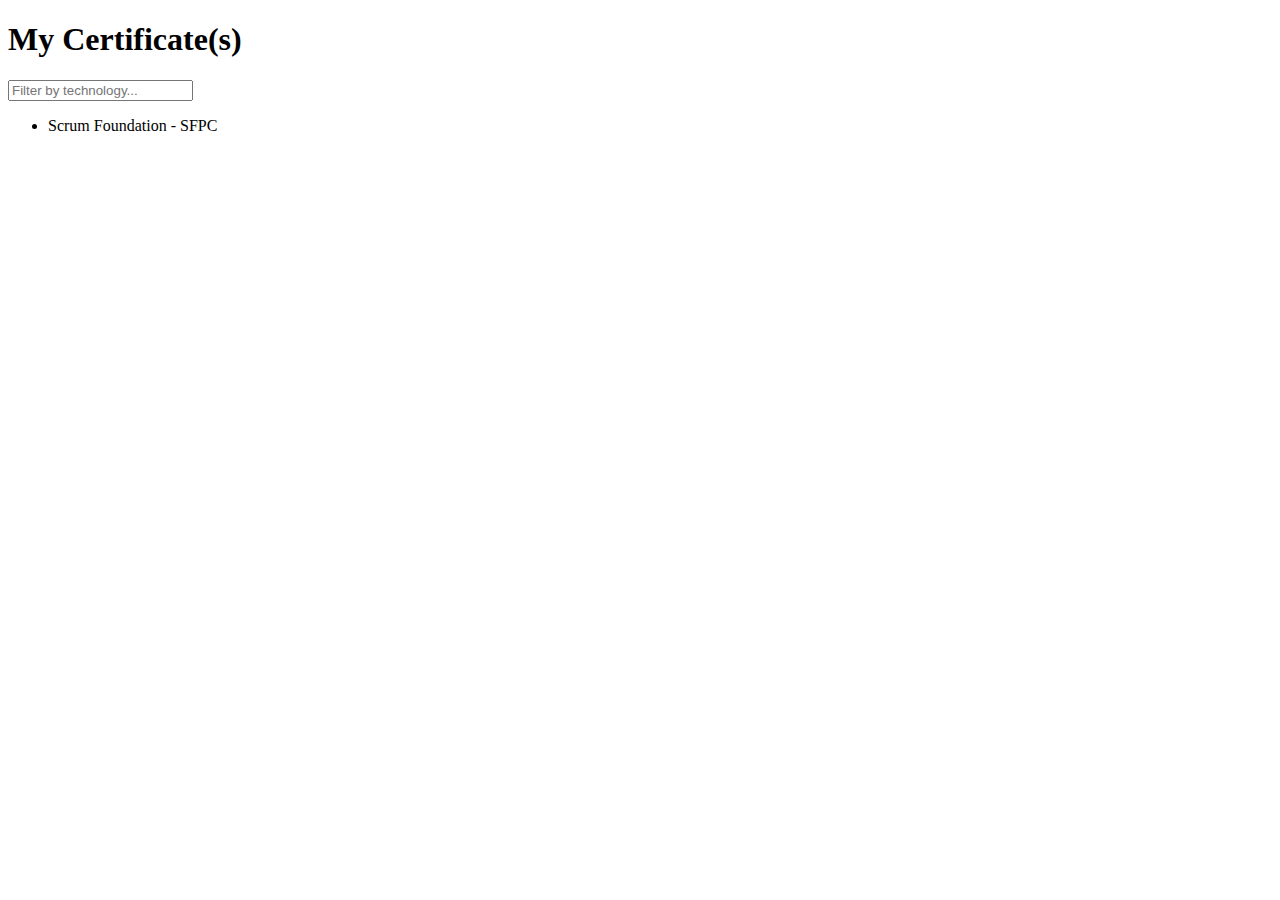
==== certificates.html @ 329b4c6e "Certificates Added" ====
<!DOCTYPE html>
<html lang="en">
<head>
    <meta charset="UTF-8">
    <meta http-equiv="X-UA-Compatible" content="IE=edge">
    <meta name="viewport" content="width=device-width, initial-scale=1.0">
    <title>Certificates</title>
</head>
<body>
    <section>
        <h1>My Certificate(s)</h1>
  <input type="text" id="filter" placeholder="Filter by technology...">
  <ul id="Certificate-List(s)">
    <li>Scrum Foundation - SFPC</li>
  </ul>
    </section>
</body>
</html>
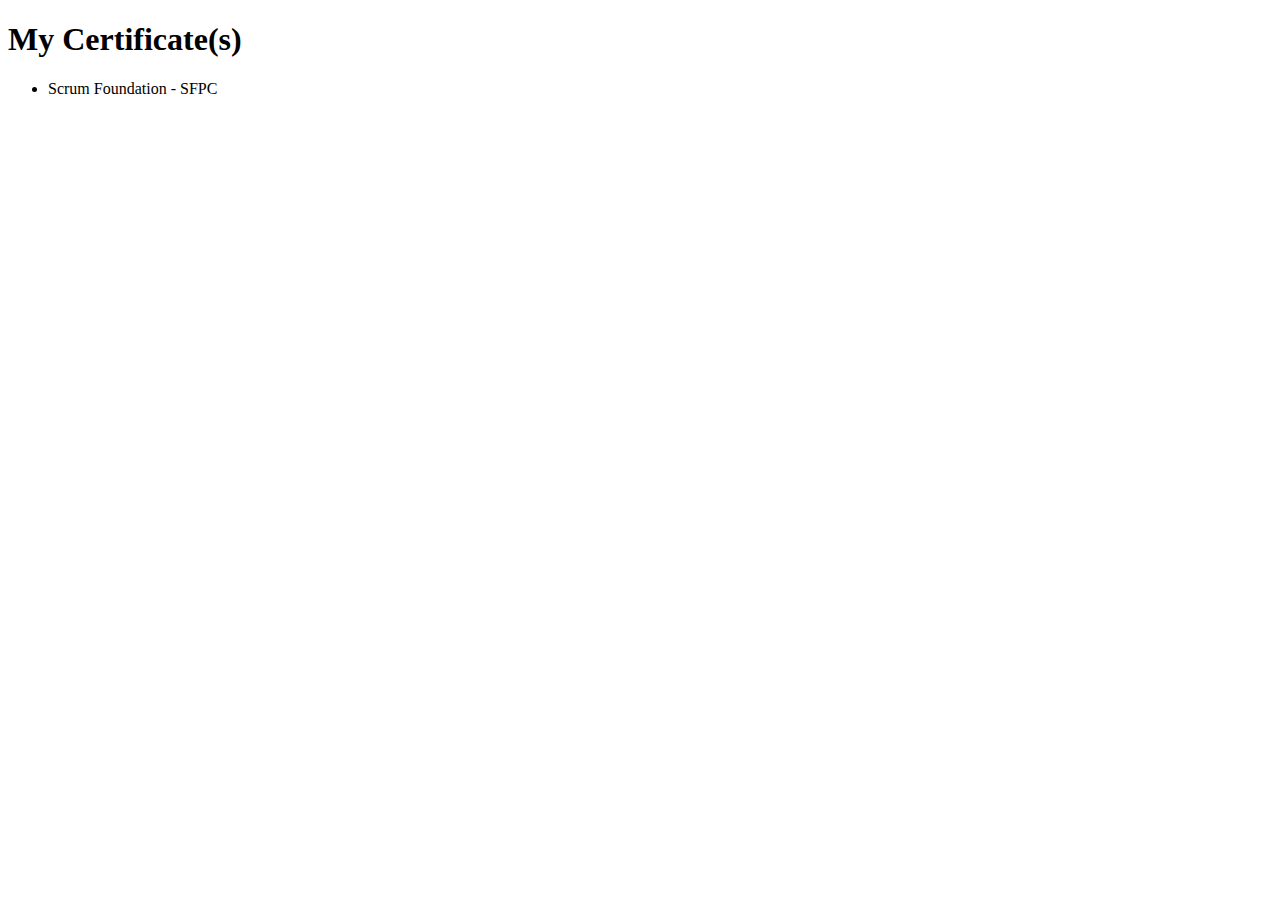
==== commit a0cc153b: "Certificates Added" ====
--- a/certificates.html
+++ b/certificates.html
@@ -9,7 +9,6 @@
 <body>
     <section>
         <h1>My Certificate(s)</h1>
-  <input type="text" id="filter" placeholder="Filter by technology...">
   <ul id="Certificate-List(s)">
     <li>Scrum Foundation - SFPC</li>
   </ul>
